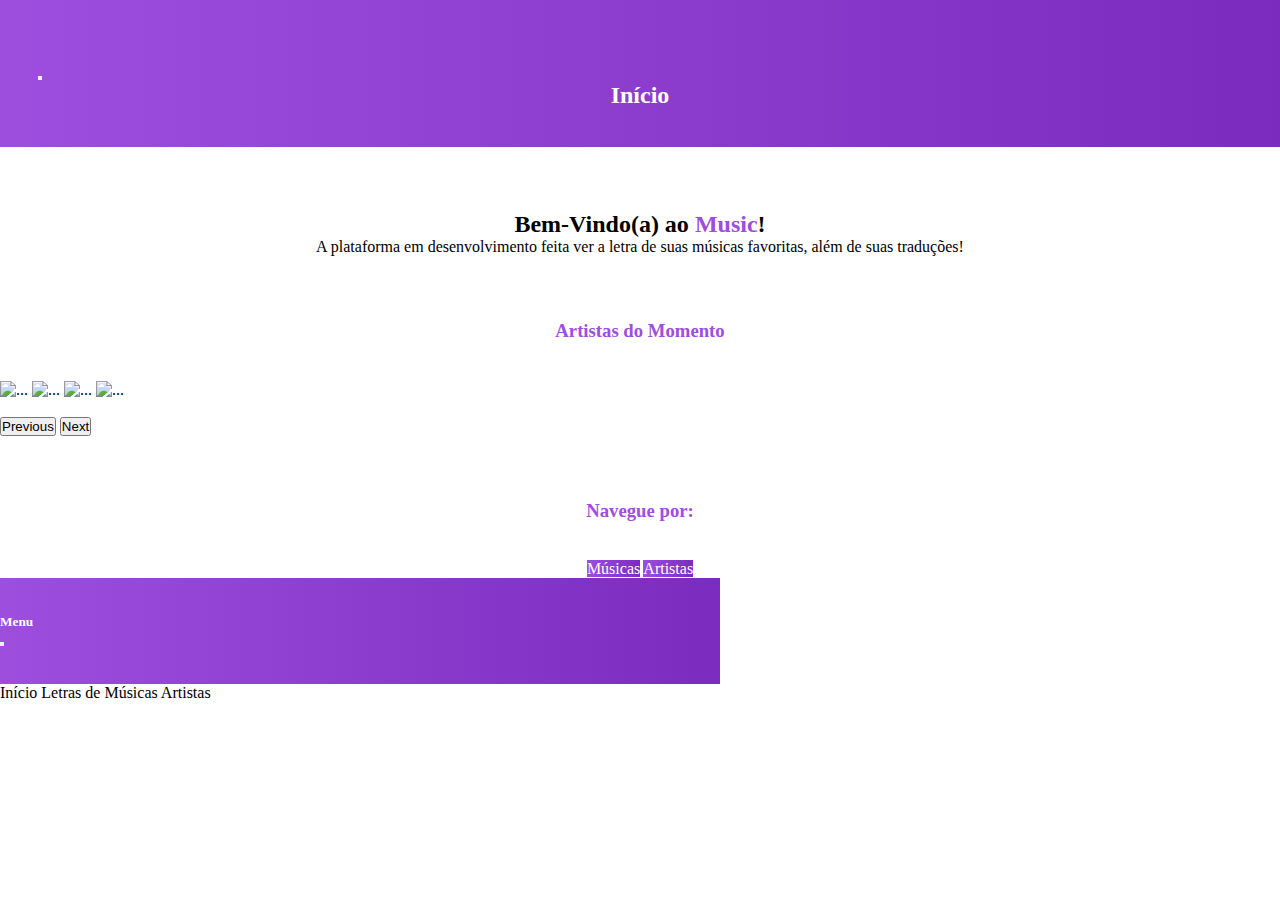
==== www/index.html @ 2396c487 "Project's Initial Commit" ====
<!DOCTYPE HTML>
<html>
<head>
  <meta charset="utf-8">
  <meta name="viewport" content="width=device-width, initial-scale=1, maximum-scale=1, user-scalable=no, viewport-fit=cover">
  <meta http-equiv="Content-Security-Policy" content="default-src * data: gap: https://ssl.gstatic.com; style-src * 'unsafe-inline'; script-src * 'unsafe-inline' 'unsafe-eval'">
  <script src="components/loader.js"></script>
  
  <script src="https://code.jquery.com/jquery-3.6.0.min.js" integrity="sha256-/xUj+3OJU5yExlq6GSYGSHk7tPXikynS7ogEvDej/m4=" crossorigin="anonymous"></script>
  <script src="lib/script.js"></script>

  <link href="https://cdn.jsdelivr.net/npm/bootstrap@5.1.3/dist/css/bootstrap.min.css" rel="stylesheet" integrity="sha384-1BmE4kWBq78iYhFldvKuhfTAU6auU8tT94WrHftjDbrCEXSU1oBoqyl2QvZ6jIW3" crossorigin="anonymous">

  <link rel="stylesheet" href="components/loader.css">
  <link rel="stylesheet" href="css/style.css">

  <link rel="stylesheet" href="https://use.fontawesome.com/releases/v5.15.4/css/all.css" integrity="sha384-DyZ88mC6Up2uqS4h/KRgHuoeGwBcD4Ng9SiP4dIRy0EXTlnuz47vAwmeGwVChigm" crossorigin="anonymous">

</head>
<body>
<div class="container-fluid">
  <header class="row text-white topo cor-roxo">
    <div class="col-1 botao-menu">
      <button class="btn text-white" data-bs-toggle="modal" data-bs-target="#menuModal"><i class="fas fa-bars"></i></button>
    </div>
    <div class="col-9" align="center">
      <h2>Início</h2>
    </div>
  </header>

  <div class="row bg-white corpo">
    <div class="col-10 offset-1 border-bottom border-2" align="center">
      <h2>Bem-Vindo(a) ao <span class="roxo">Music</span>!</h2>
      <p>A plataforma em desenvolvimento feita ver a letra de suas músicas favoritas, além de suas traduções!</p>
    </div>
  </div>

  <div class="row subtitulo">
    <div class="col-10  offset-1" align="center">
      <h3 class="roxo">Artistas do Momento</h3>
    </div>
  </div>
  <div id="carrosselInicial" class="carousel slide border-bottom border-2" data-bs-ride="carousel">
    <div class="carousel-inner">
      <a href="" class="carousel-item active">
        <img src="https://woomagazine.com.br/wp-content/uploads/2020/05/Imagine-Dragons.jpg" class="d-block w-100" alt="...">
      </a>
      <a href="" class="carousel-item ">
        <img src="http://pm1.narvii.com/6396/3faf99c74429c5edc506d73c182a9011e5a937c2_00.jpg" class="d-block w-100" alt="...">
      </a>
      <a href="" class="carousel-item">
        <img src="https://imagens.brasil.elpais.com/resizer/6aLm-wC9YWzg9drEIFiZnCMDUyg=/1960x0/cloudfront-eu-central-1.images.arcpublishing.com/prisa/EUXHECTFLNFBLAGGRH7UQPY4VY.jpg" class="d-block w-100" alt="...">
      </a>
      <a href="" class="carousel-item">
        <img src="https://observatoriog.bol.uol.com.br/wordpress/wp-content/uploads/2017/08/ed_sheeran-1.jpg" class="d-block w-100" alt="...">
      </a>
    </div>
    <br>
    <button class="carousel-control-prev" type="button" data-bs-target="#carrosselInicial" data-bs-slide="prev">
      <span class="carousel-control-prev-icon" aria-hidden="true"></span>
      <span class="visually-hidden">Previous</span>
    </button>
    <button class="carousel-control-next" type="button" data-bs-target="#carrosselInicial" data-bs-slide="next">
      <span class="carousel-control-next-icon" aria-hidden="true"></span>
      <span class="visually-hidden">Next</span>
    </button>
  </div>
  
  <div class="row" align="center">
    <div class="col-10 offset-1 subtitulo">
      <h3 class="roxo">Navegue por:</h3>
    </div>
  </div>
  <div class="row" align="center">
    <div class="col-10 offset-1">
      <a href="musicasBusca.html" class="btn col-12 cor-roxo navBotao">Músicas</a>
      <a href="artistasBusca.html" class="btn col-12 cor-roxo navBotao">Artistas</a>  
    </div>
  </div>
</div>







<!-- Menu Lateral -->
  <div class="modal modalMenu fade" id="menuModal" tabindex="-1" aria-labelledby="exampleModalLabel" aria-hidden="true">
    <div class="modal-dialog modal-fullscreen">
      <div class="modal-content modal-contentMenu">
        <div class="modal-header cor-roxo text-white topoModal">
          <h5 class="modal-title" id="exampleModalLabel">Menu</h5>
          <button type="button" class="btn fechaModal" data-bs-dismiss="modal"><i class="fas fa-arrow-left"></i></button>
        </div>
        <div class="modal-body">
          <ul class="list-group list-group-flush">
            <a href="index.html" class="list-group-item btnMenu"><i class="fas fa-home"></i> Início</a>
            <a href="musicasBusca.html" class="list-group-item btnMenu"><i class="fas fa-music"></i> Letras de Músicas</a>
            <a href="artistasBusca.html" class="list-group-item btnMenu"><i class="fas fa-users"></i> Artistas</a>
          </ul>
        </div>
      </div>
    </div>
  </div>
  <!-- Fim do Menu -->
<script src="https://cdn.jsdelivr.net/npm/bootstrap@5.1.3/dist/js/bootstrap.bundle.min.js" integrity="sha384-ka7Sk0Gln4gmtz2MlQnikT1wXgYsOg+OMhuP+IlRH9sENBO0LRn5q+8nbTov4+1p" crossorigin="anonymous"></script>
</body>
</html>
---- www/components/loader.css ----
/**
 * This is an auto-generated code by Monaca JS/CSS Components.
 * Please do not edit by hand.
 */

/*** <GENERATED> ***/
---- www/css/style.css ----
*
{
  margin: 0;
	padding: 0;
  box-sizing: border-box;
}
.topo
{
  padding-top: 5%;
  padding-bottom: 3%;
}
.topoModal
{
  padding-top: 5%;
  padding-bottom: 5%;
}
.corpo
{
  margin-top: 5%;
}
.subtitulo
{
  margin-top: 5%;
  margin-bottom: 3%;
}
.botao-menu
{
  margin-left: 3%;
  margin-right: 3%; 
}
.navBotao
{
  margin-bottom: 2%;
}
.fechaModal
{
  color: white;
}
.cor-roxo
{
  background-image: linear-gradient(to right, #9d4edd , #7b2cbf);
  color: white;
}
.modalMenu
{
  width: 75%;
}
.modal-contentMenu
{
  width: 75%;
}
a{
  text-decoration: none;
  color: black;
}
a:hover{
  color: white;
}
.btnMenu:hover{
  background-image: linear-gradient(to right, #9d4edd , #7b2cbf);
  color: white;
}
.laranja
{
  color: #ff9100;
}
.roxo
{
  color: #9d4edd;
}
.bgRoxo
{
  background: #9d4edd;
}
.resultados
{
  padding-top: 3%;
  padding-bottom: 1%;
}
.img
{
  width: 15vw;
}
.artistaNome
{
  margin-top: 2%;
}
.espaco
{
  margin-top: 1%;
}
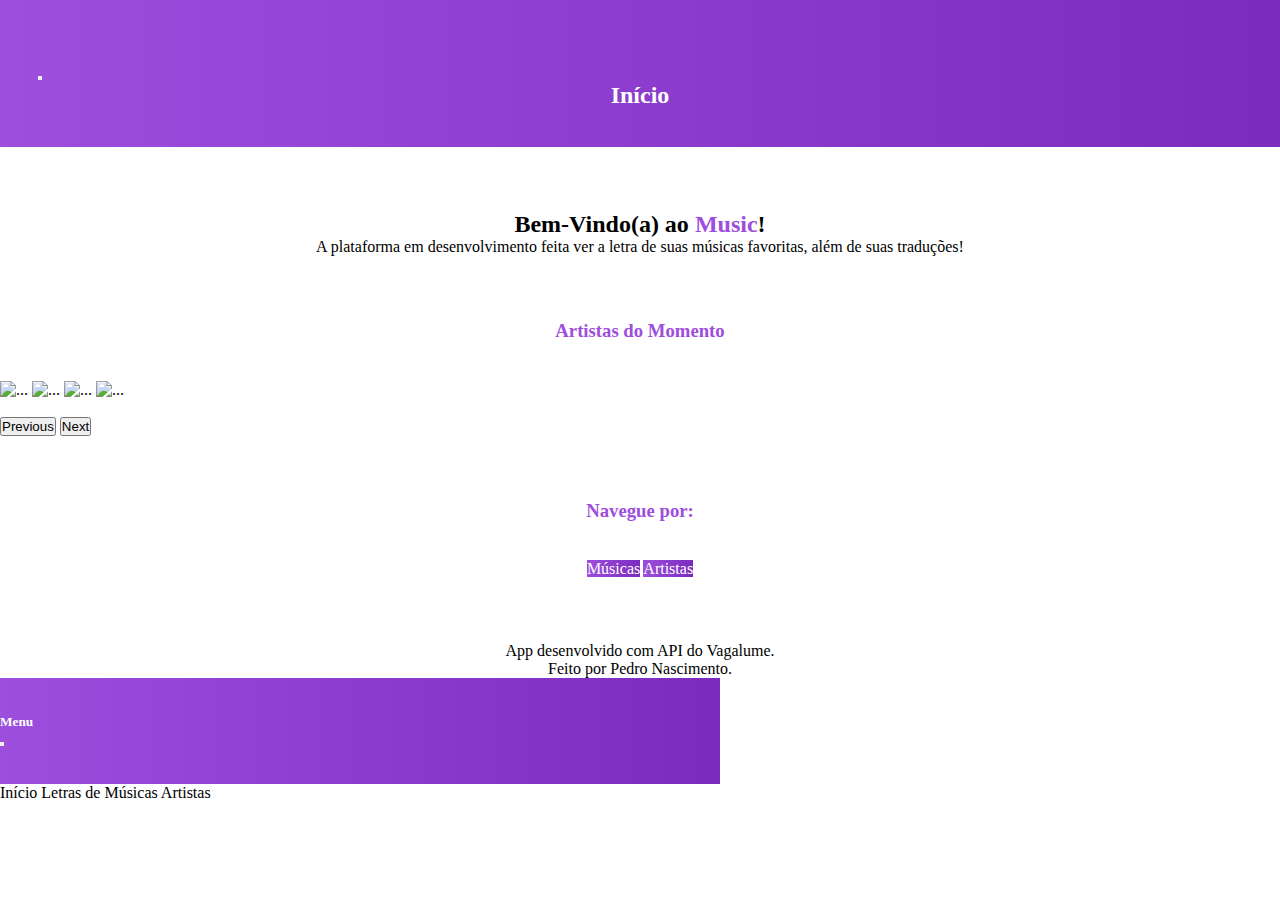
==== commit d2d2f820: "Organização" ====
--- a/www/index.html
+++ b/www/index.html
@@ -77,6 +77,11 @@
       <a href="artistasBusca.html" class="btn col-12 cor-roxo navBotao">Artistas</a>  
     </div>
   </div>
+  <div class="row corpo bg-dark text-white" align="center">
+    <div class="col-12 corpo">
+      <p>App desenvolvido com API do Vagalume. <br>Feito por Pedro Nascimento.</p>
+    </div>
+  </div>
 </div>
 
 
